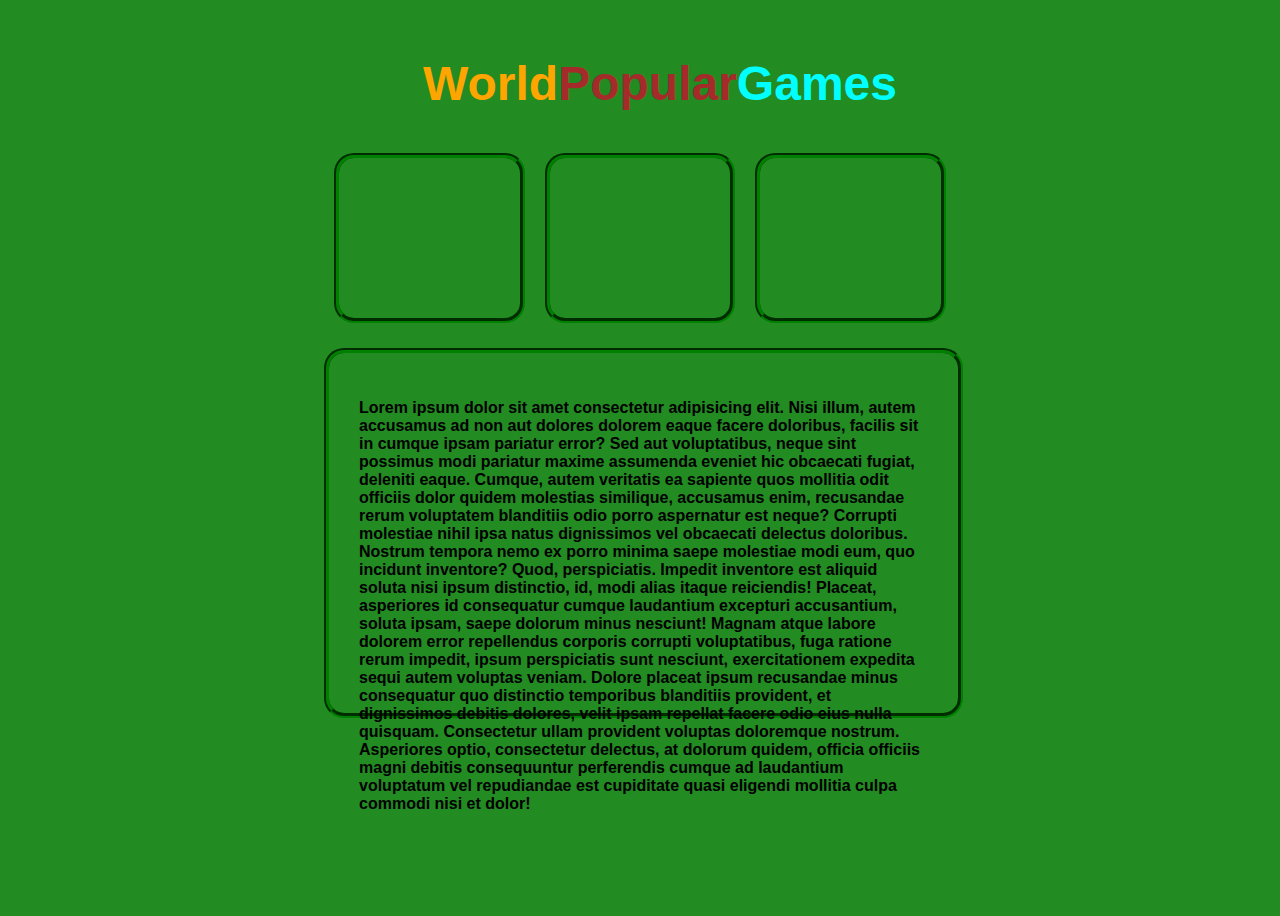
==== Homework3/GamesPage/GamesPage.html @ f6d22196 "Task2Marvel" ====
<!DOCTYPE html>
<html lang="en">
<head>
    <meta charset="UTF-8">
    <meta http-equiv="X-UA-Compatible" content="IE=edge">
    <meta name="viewport" content="width=device-width, initial-scale=1.0">
    <title>Document</title>
    <link rel="stylesheet" href="style.css">
</head>
<body style="font-family: Arial, Helvetica, sans-serif;" bgcolor="forestgreen">
    <div class="test">
        <div class="head">
            <ul>
                <li style="color: orange;"><span> <b>World</b> </span></li>
                <li style="color: brown;"><span> <b>Popular</b> </span></li>
                <li style="color: cyan;"><span> <b>Games</b> </span></li>
            </ul>
        </div>
        <div class="img">
            <div class="box1"></div>
            <div class="box2"></div>
            <div class="box3"></div>
        </div>
        <div class="text">
            <p><span><b>
                Lorem ipsum dolor sit amet consectetur adipisicing elit. Nisi illum, autem accusamus ad non aut dolores dolorem eaque facere doloribus, facilis sit in cumque ipsam pariatur error? Sed aut voluptatibus, neque sint possimus modi pariatur maxime assumenda eveniet hic obcaecati fugiat, deleniti eaque. Cumque, autem veritatis ea sapiente quos mollitia odit officiis dolor quidem molestias similique, accusamus enim, recusandae rerum voluptatem blanditiis odio porro aspernatur est neque? Corrupti molestiae nihil ipsa natus dignissimos vel obcaecati delectus doloribus. Nostrum tempora nemo ex porro minima saepe molestiae modi eum, quo incidunt inventore? Quod, perspiciatis. Impedit inventore est aliquid soluta nisi ipsum distinctio, id, modi alias itaque reiciendis! Placeat, asperiores id consequatur cumque laudantium excepturi accusantium, soluta ipsam, saepe dolorum minus nesciunt! Magnam atque labore dolorem error repellendus corporis corrupti voluptatibus, fuga ratione rerum impedit, ipsum perspiciatis sunt nesciunt, exercitationem expedita sequi autem voluptas veniam. Dolore placeat ipsum recusandae minus consequatur quo distinctio temporibus blanditiis provident, et dignissimos debitis dolores, velit ipsam repellat facere odio eius nulla quisquam. Consectetur ullam provident voluptas doloremque nostrum. Asperiores optio, consectetur delectus, at dolorum quidem, officia officiis magni debitis consequuntur perferendis cumque ad laudantium voluptatum vel repudiandae est cupiditate quasi eligendi mollitia culpa commodi nisi et dolor!
            </b></span></p>
        </div>
    </div>
</body>
</html>
---- Homework3/GamesPage/style.css ----
.test{
    height: 100vh;
    width: 50%;
    margin: auto;
}

.head{
    height: 150px;
    width: 100%;
}

ul{
    list-style-type: none;
    display: flex;
    width: 60%;
    justify-content: center;
    align-items: center;
    height: 100%;
    margin: auto;
  }

  li{
    width: 100%;
    height: 100%;
    font-size: 3em;
    text-align: center;
    display: flex;
    justify-content: center;
    align-items: center;
  }

  .img{
      height: 160px;
      width: 100%;
      display: flex;
      justify-content: center;
      align-items: center;
      margin: auto;
  }

  .box1{
      height: 100%;
      width: 33%;
      align-items: center;
      background-image: url(images/witcher.jpg);
      background-size: cover;
      text-align: center;
      border: 5px groove green;
      margin: 10px;
      border-radius: 20px;
  }

  .box2{
    height: 100%;
    width: 33%;
    align-items: center;
    background-image: url(images/assasin.jpg);
    background-size: cover;
    text-align: center;
    border: 5px groove green;
    margin: 10px;
    border-radius: 20px;
}

.box3{
    height: 100%;
    width: 33%;
    align-items: center;
    background-image: url(images/heroes.jpg);
    background-size: cover;
    text-align: center;
    margin: 10px;
    border: 5px groove green;
    border-radius: 20px;
}

.text{
    height: 300px;
    width: 90%;
    justify-content: center;
    border: 5px groove green;
    border-radius: 20px;
    margin: auto;
    margin-top: 30px;
    padding: 30px;
    text-align: left;
}
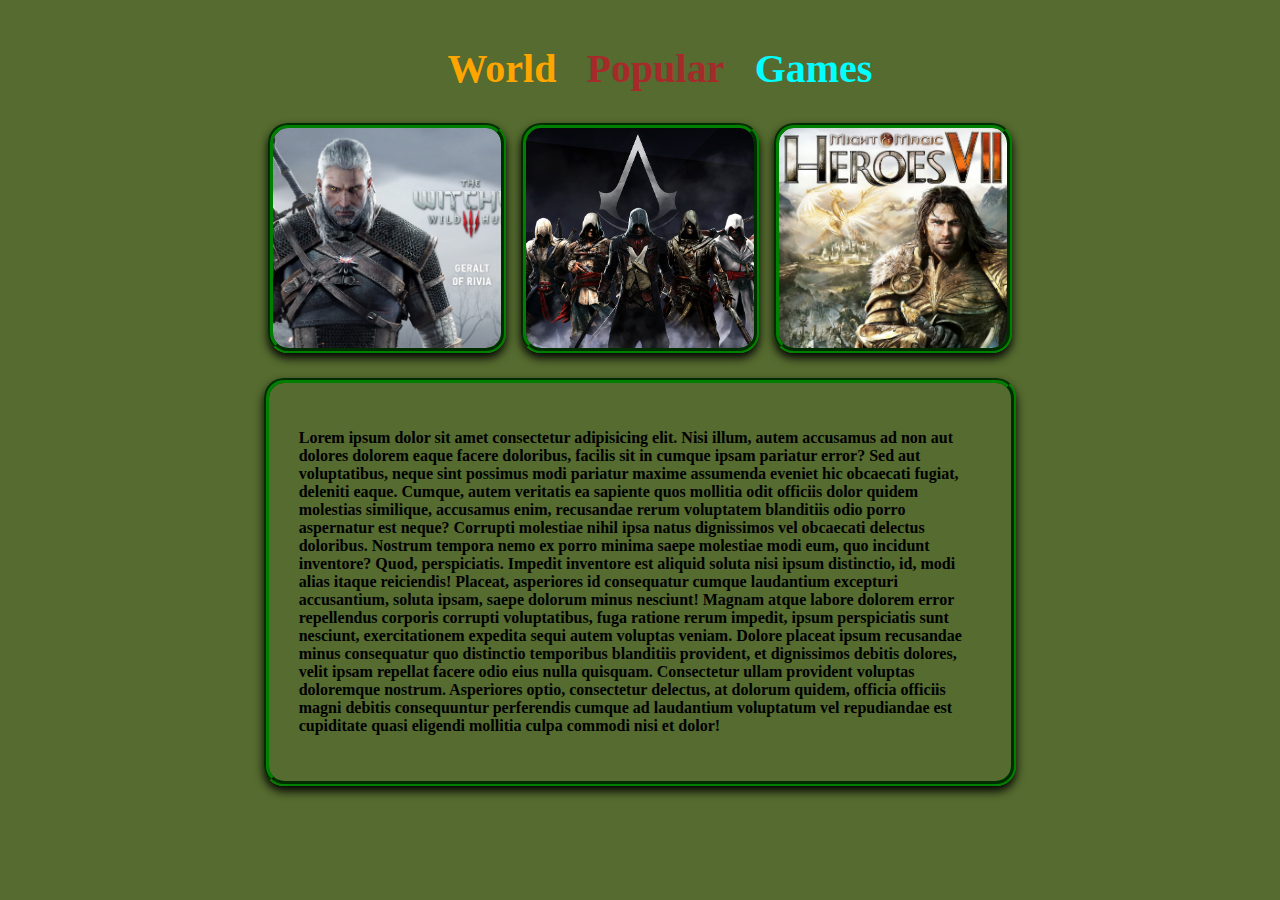
==== commit b2e0b596: "Merge pull request #1 from pavlo-ilkanych/HW_17-04" ====
--- a/Homework3/GamesPage/GamesPage.html
+++ b/Homework3/GamesPage/GamesPage.html
@@ -4,16 +4,16 @@
     <meta charset="UTF-8">
     <meta http-equiv="X-UA-Compatible" content="IE=edge">
     <meta name="viewport" content="width=device-width, initial-scale=1.0">
-    <title>Document</title>
+    <title>GamesPage</title>
     <link rel="stylesheet" href="style.css">
 </head>
-<body style="font-family: Arial, Helvetica, sans-serif;" bgcolor="forestgreen">
+<body>
     <div class="test">
         <div class="head">
             <ul>
-                <li style="color: orange;"><span> <b>World</b> </span></li>
-                <li style="color: brown;"><span> <b>Popular</b> </span></li>
-                <li style="color: cyan;"><span> <b>Games</b> </span></li>
+                <li style="color: orange;">World</li>
+                <li style="color: brown;">Popular</li>
+                <li style="color: cyan;">Games</li>
             </ul>
         </div>
         <div class="img">
@@ -22,9 +22,9 @@
             <div class="box3"></div>
         </div>
         <div class="text">
-            <p><span><b>
+            <p>
                 Lorem ipsum dolor sit amet consectetur adipisicing elit. Nisi illum, autem accusamus ad non aut dolores dolorem eaque facere doloribus, facilis sit in cumque ipsam pariatur error? Sed aut voluptatibus, neque sint possimus modi pariatur maxime assumenda eveniet hic obcaecati fugiat, deleniti eaque. Cumque, autem veritatis ea sapiente quos mollitia odit officiis dolor quidem molestias similique, accusamus enim, recusandae rerum voluptatem blanditiis odio porro aspernatur est neque? Corrupti molestiae nihil ipsa natus dignissimos vel obcaecati delectus doloribus. Nostrum tempora nemo ex porro minima saepe molestiae modi eum, quo incidunt inventore? Quod, perspiciatis. Impedit inventore est aliquid soluta nisi ipsum distinctio, id, modi alias itaque reiciendis! Placeat, asperiores id consequatur cumque laudantium excepturi accusantium, soluta ipsam, saepe dolorum minus nesciunt! Magnam atque labore dolorem error repellendus corporis corrupti voluptatibus, fuga ratione rerum impedit, ipsum perspiciatis sunt nesciunt, exercitationem expedita sequi autem voluptas veniam. Dolore placeat ipsum recusandae minus consequatur quo distinctio temporibus blanditiis provident, et dignissimos debitis dolores, velit ipsam repellat facere odio eius nulla quisquam. Consectetur ullam provident voluptas doloremque nostrum. Asperiores optio, consectetur delectus, at dolorum quidem, officia officiis magni debitis consequuntur perferendis cumque ad laudantium voluptatum vel repudiandae est cupiditate quasi eligendi mollitia culpa commodi nisi et dolor!
-            </b></span></p>
+            </p>
         </div>
     </div>
 </body>
--- a/Homework3/GamesPage/style.css
+++ b/Homework3/GamesPage/style.css
@@ -1,87 +1,91 @@
+body{
+    background-color: #556B2F;
+}
+
 .test{
-    height: 100vh;
-    width: 50%;
+    display: flex;
+    flex-flow: column nowrap;
+    width: 60%;
     margin: auto;
 }
 
 .head{
-    height: 150px;
-    width: 100%;
+    display: flex;
+    justify-content: center;
+    align-items: center;
+    height: 120px;
 }
 
 ul{
-    list-style-type: none;
     display: flex;
     width: 60%;
-    justify-content: center;
-    align-items: center;
-    height: 100%;
-    margin: auto;
+    justify-content: space-around;   
   }
 
   li{
-    width: 100%;
-    height: 100%;
-    font-size: 3em;
-    text-align: center;
     display: flex;
-    justify-content: center;
-    align-items: center;
+    font-size: 2.5em;
+    font-weight: 900;
   }
 
   .img{
-      height: 160px;
+      height: 220px;
       width: 100%;
       display: flex;
-      justify-content: center;
+      justify-content: space-around;
       align-items: center;
       margin: auto;
   }
 
   .box1{
       height: 100%;
-      width: 33%;
-      align-items: center;
+      width: 30%;
       background-image: url(images/witcher.jpg);
+      background-position: center center;
       background-size: cover;
-      text-align: center;
+      background-repeat: no-repeat;
       border: 5px groove green;
-      margin: 10px;
       border-radius: 20px;
+      box-shadow: 0px 5px 10px black;
   }
 
   .box2{
     height: 100%;
-    width: 33%;
-    align-items: center;
+    width: 30%;
     background-image: url(images/assasin.jpg);
+    background-position: center center;
     background-size: cover;
-    text-align: center;
+    background-repeat: no-repeat;
     border: 5px groove green;
-    margin: 10px;
     border-radius: 20px;
+    box-shadow: 0px 5px 10px black;
 }
 
 .box3{
     height: 100%;
-    width: 33%;
-    align-items: center;
+    width: 30%;
     background-image: url(images/heroes.jpg);
+    background-position: center top;
     background-size: cover;
-    text-align: center;
-    margin: 10px;
+    background-repeat: no-repeat;
     border: 5px groove green;
     border-radius: 20px;
+    box-shadow: 0px 5px 10px black;
 }
 
 .text{
-    height: 300px;
+    display: flex;
+    justify-content: center;
+    align-items: center;
+    height: min-content;
     width: 90%;
-    justify-content: center;
+    margin: 30px auto;
+    padding: 30px;
     border: 5px groove green;
     border-radius: 20px;
-    margin: auto;
-    margin-top: 30px;
-    padding: 30px;
-    text-align: left;
+    box-shadow: 0px 5px 10px black;
 }
+
+p{
+    font-weight: 800;
+}
